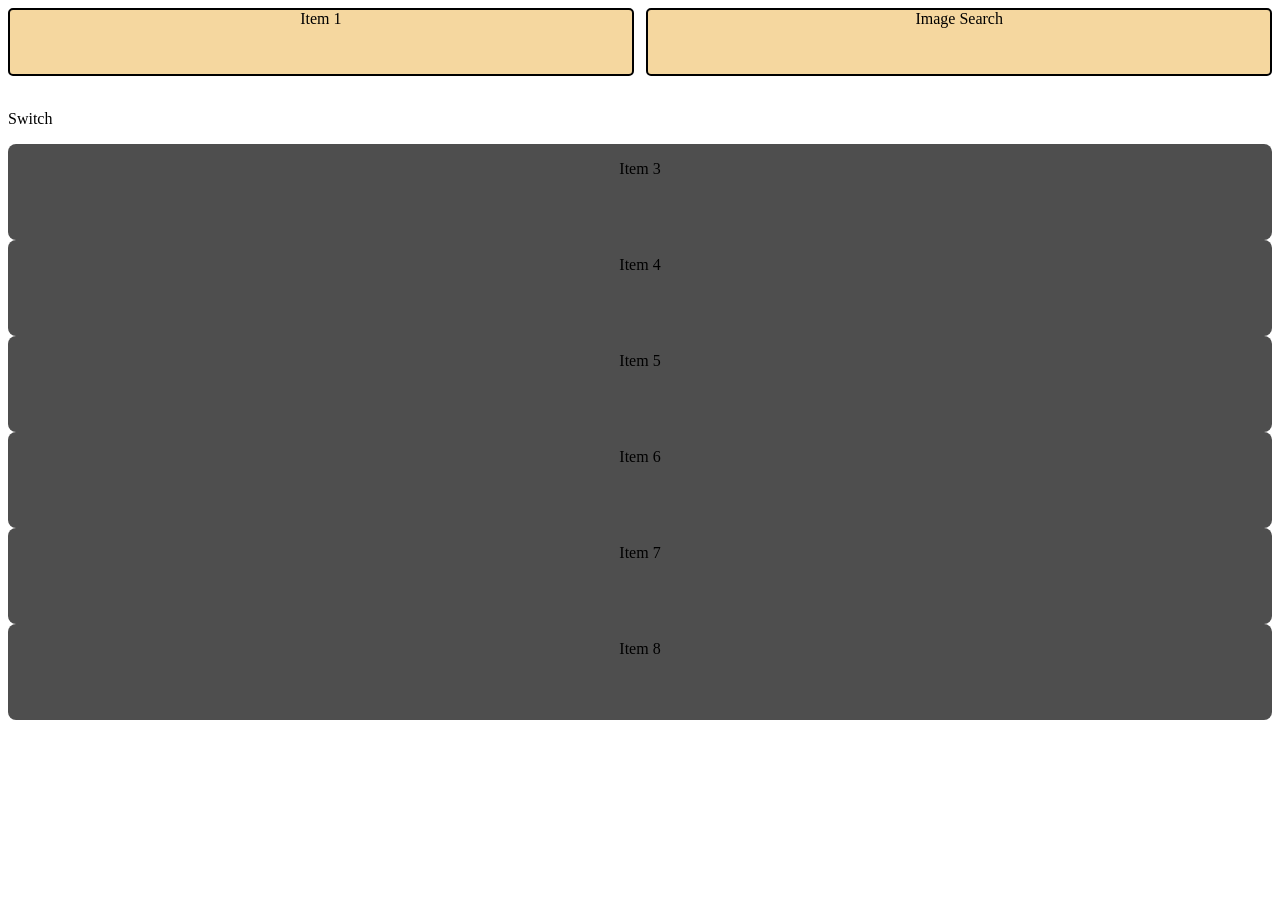
==== SirLiiJ.html @ 1a2423ae "I added a second page to learn css design." ====
<!DOCTYPE html>
<html lang="en">
<head>
    <title>Sir Lii .J's Page</title>
    <link rel="stylesheet" href="style2.css">
</head>
<body>
    <div class="search-bar">
        <div class="search-item">Item 1</div>
        <div class="search-item">
            <div class="inner-div">Image</div>
            <div class="inner-div">Search</div>
        </div>
    </div>
        <br>
        <p>Switch</p>
        
    <div>
        <div class="item">Item 3</div>
        <div class="item">Item 4</div>
        <div class="item">Item 5</div>
        <div class="item">Item 6</div>
        <div class="item">Item 7</div>
        <div class="item">Item 8</div>
    </div>
</body>
</html>
---- style2.css ----
:root{
    --primary-color: black;
    --secondary-color: #f5d79f;
    --border-color: #282880;
    --bg-color: #4e4e4e;
}

.search-bar{
    display: grid;
    grid-template-columns: 1fr 1fr;
    /* grid-template-rows: ; */
    justify-content: space-around;
    gap: 1vw;
}

.search-item{
    height: 5vw;
    text-align: center;
    justify-content: space-around;
    border: 2px solid black;
    border-radius: 5px;
    background-color: var(--secondary-color);
}

.grid-container{
    display: grid;
    grid-template-columns: 1fr 1fr;
    grid-template-rows: 1fr 1fr;
    column-gap: 1em;
    row-gap: 1em;

}

.item{
    height: 5vw;
    text-align: center;
    padding: 1em;
    border: 2px;
    border-radius: 8px;
    border-color: var(--border-color);
    background-color: var(--bg-color);
    
}

.inner-div{
    display: inline;
}
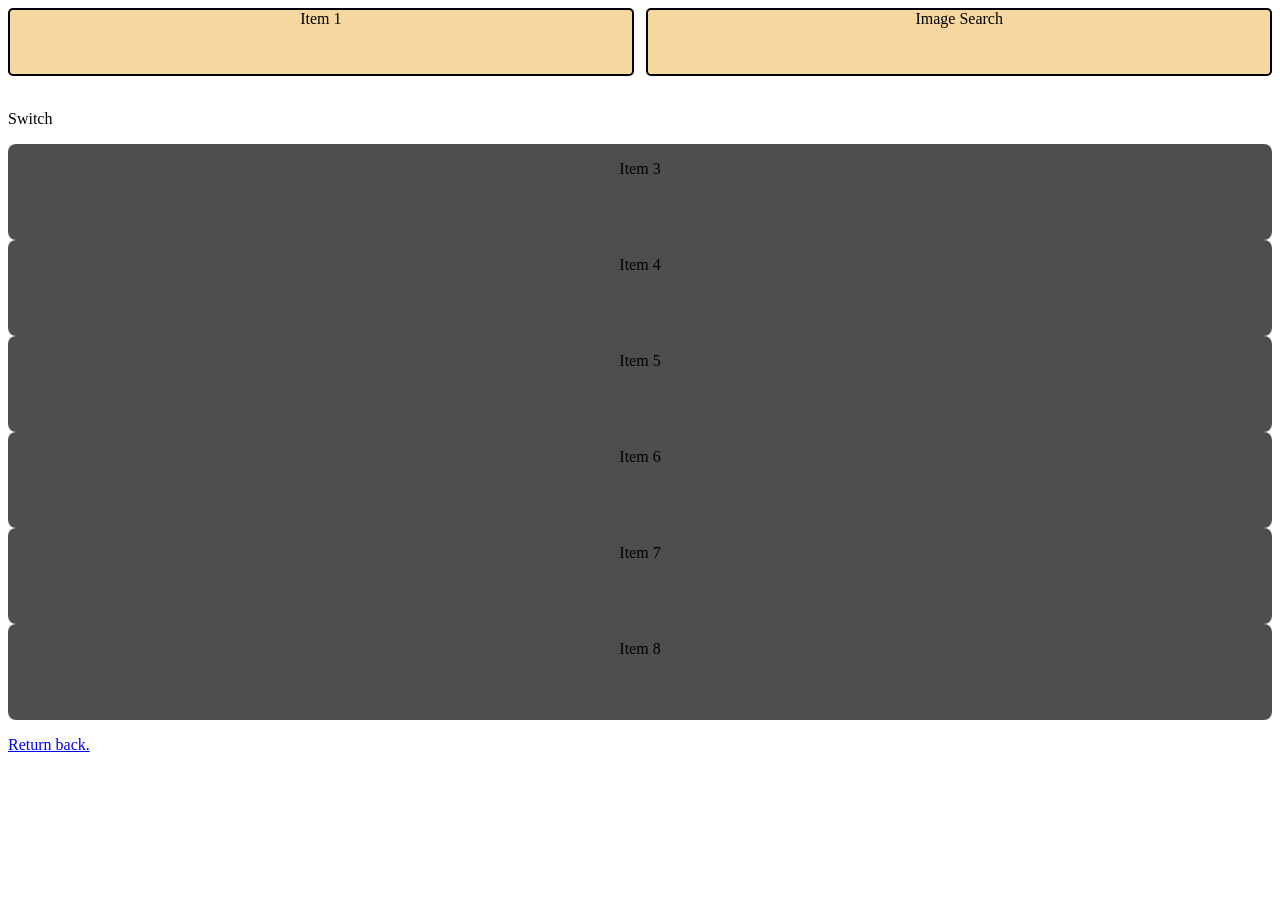
==== commit 635e191e: "I added a new feature (Calculator) written in JavaScript." ====
--- a/SirLiiJ.html
+++ b/SirLiiJ.html
@@ -23,5 +23,6 @@
         <div class="item">Item 7</div>
         <div class="item">Item 8</div>
     </div>
+    <p><a href="index.html">Return back.</a></p>
 </body>
 </html>
